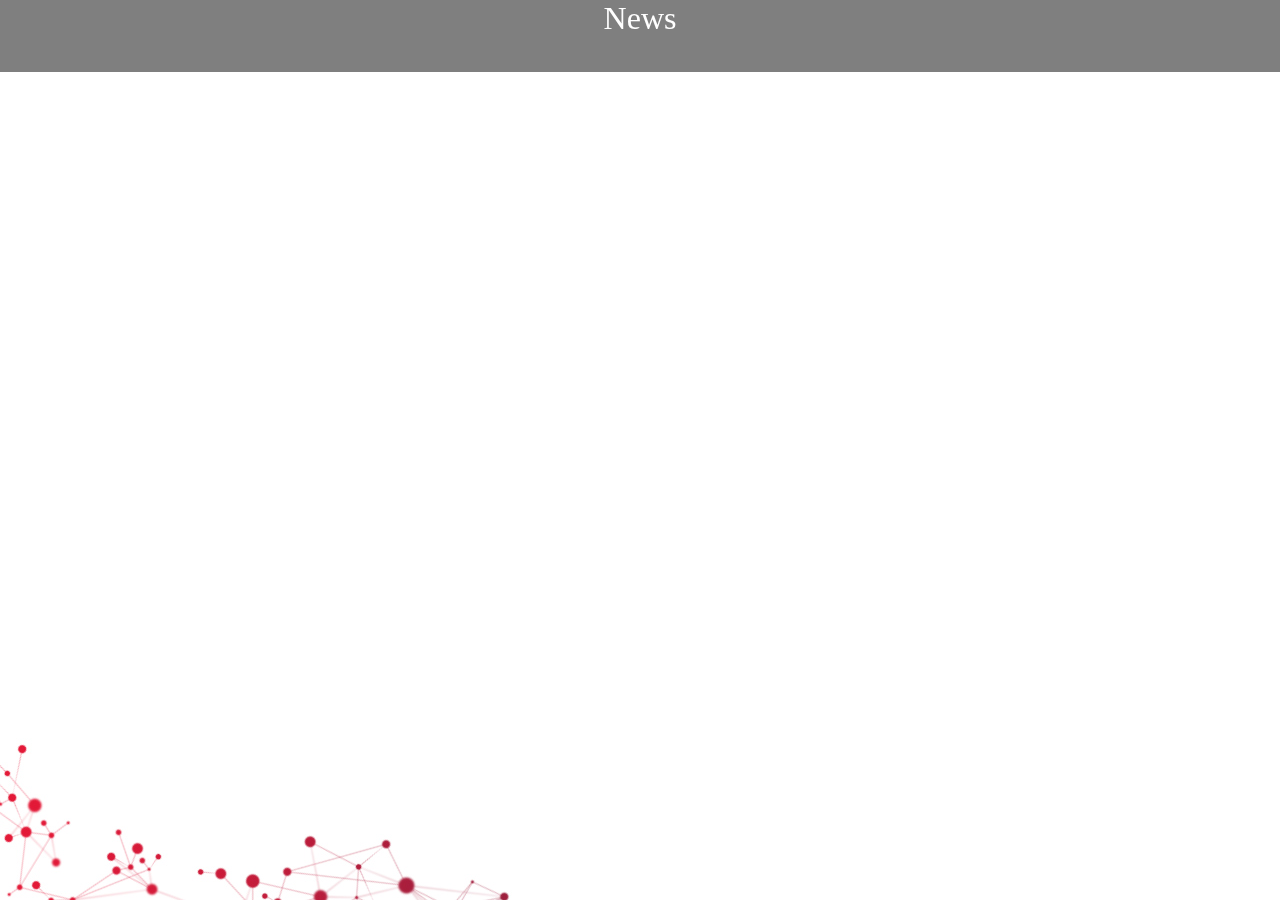
==== index5.html @ 8e6ccc65 "extra examples" ====
<html>
<head>
    <meta name="viewport" content="width=device-width, minimum-scale=1.0, maximum-scale=1.0"/>
    <link rel="stylesheet" type="text/css" href="css/styles.css">
</head>
<body>

    <div class="frame">

        <div id="pageWrapper">
            <div id="pageScroller">
                <div class="page" >
                    <div class="hdr">
                        <h1>News</h1>
                    </div>
                </div>

                <div class="page" >
                    <h1>Page 2</h1>
                    <hr/>
                    <img src="picture.jpg" width="100%"/>
                </div>
                <div class="page" >
                    <div id="wrapper">
                        <div class="scroller">
                            <h1>Page 3</h1>
                            <hr/>
                            <p>Sed ut perspiciatis, unde omnis iste natus error sit voluptatem accusantium doloremque laudantium, totam rem aperiam eaque ipsa, quae ab illo inventore veritatis et quasi architecto beatae vitae dicta sunt, explicabo.</p>
                            <p>Nemo enim ipsam voluptatem, quia voluptas sit, aspernatur aut odit aut fugit, sed quia consequuntur magni dolores eos, qui ratione voluptatem sequi nesciunt, neque porro quisquam est, qui dolorem ipsum, quia dolor sit amet, consectetur, adipisci[ng] velit, sed quia non numquam [do] eius modi tempora inci[di]dunt, ut labore et dolore magnam aliquam quaerat voluptatem.</p>
                            <p>Ut enim ad minima veniam, quis nostrum exercitationem ullam corporis suscipit laboriosam, nisi ut aliquid ex ea commodi consequatur?</p>
                            <p>Quis autem vel eum iure reprehenderit, qui in ea voluptate velit esse, quam nihil molestiae consequatur, vel illum, qui dolorem eum fugiat, quo voluptas nulla pariatur?</p>
                            <p>At vero eos et accusamus et iusto odio dignissimos ducimus, qui blanditiis praesentium voluptatum deleniti atque corrupti, quos dolores et quas molestias excepturi sint, obcaecati cupiditate non provident, similique sunt in culpa, qui officia deserunt mollitia animi, id est laborum et dolorum fuga.</p>
                            <p>Et harum quidem rerum facilis est et expedita distinctio. Nam libero tempore, cum soluta nobis est eligendi optio, cumque nihil impedit, quo minus id, quod maxime placeat, facere possimus, omnis voluptas assumenda est, omnis dolor repellendus.</p>
                            <p>Temporibus autem quibusdam et aut officiis debitis aut rerum necessitatibus saepe eveniet, ut et voluptates repudiandae sint et molestiae non recusandae. Itaque earum rerum hic tenetur a sapiente delectus, ut aut reiciendis voluptatibus maiores alias consequatur aut perferendis doloribus asperiores repellat...</p>
                            <br/>
                            <h2>More Lorem Ipsum</h2>
                            <hr/>
                            <p>Sed ut perspiciatis, unde omnis iste natus error sit voluptatem accusantium doloremque laudantium, totam rem aperiam eaque ipsa, quae ab illo inventore veritatis et quasi architecto beatae vitae dicta sunt, explicabo.</p>
                            <p>Nemo enim ipsam voluptatem, quia voluptas sit, aspernatur aut odit aut fugit, sed quia consequuntur magni dolores eos, qui ratione voluptatem sequi nesciunt, neque porro quisquam est, qui dolorem ipsum, quia dolor sit amet, consectetur, adipisci[ng] velit, sed quia non numquam [do] eius modi tempora inci[di]dunt, ut labore et dolore magnam aliquam quaerat voluptatem.</p>
                            <p>Ut enim ad minima veniam, quis nostrum exercitationem ullam corporis suscipit laboriosam, nisi ut aliquid ex ea commodi consequatur?</p>
                            <p>Quis autem vel eum iure reprehenderit, qui in ea voluptate velit esse, quam nihil molestiae consequatur, vel illum, qui dolorem eum fugiat, quo voluptas nulla pariatur?</p>
                            <p>At vero eos et accusamus et iusto odio dignissimos ducimus, qui blanditiis praesentium voluptatum deleniti atque corrupti, quos dolores et quas molestias excepturi sint, obcaecati cupiditate non provident, similique sunt in culpa, qui officia deserunt mollitia animi, id est laborum et dolorum fuga.</p>
                            <p>Et harum quidem rerum facilis est et expedita distinctio. Nam libero tempore, cum soluta nobis est eligendi optio, cumque nihil impedit, quo minus id, quod maxime placeat, facere possimus, omnis voluptas assumenda est, omnis dolor repellendus.</p>
                            <p>Temporibus autem quibusdam et aut officiis debitis aut rerum necessitatibus saepe eveniet, ut et voluptates repudiandae sint et molestiae non recusandae. Itaque earum rerum hic tenetur a sapiente delectus, ut aut reiciendis voluptatibus maiores alias consequatur aut perferendis doloribus asperiores repellat...</p>
                            <br/>
                            <h2>Even More Lorem Ipsum</h2>
                            <hr/>
                            <p>Sed ut perspiciatis, unde omnis iste natus error sit voluptatem accusantium doloremque laudantium, totam rem aperiam eaque ipsa, quae ab illo inventore veritatis et quasi architecto beatae vitae dicta sunt, explicabo.</p>
                            <p>Nemo enim ipsam voluptatem, quia voluptas sit, aspernatur aut odit aut fugit, sed quia consequuntur magni dolores eos, qui ratione voluptatem sequi nesciunt, neque porro quisquam est, qui dolorem ipsum, quia dolor sit amet, consectetur, adipisci[ng] velit, sed quia non numquam [do] eius modi tempora inci[di]dunt, ut labore et dolore magnam aliquam quaerat voluptatem.</p>
                            <p>Ut enim ad minima veniam, quis nostrum exercitationem ullam corporis suscipit laboriosam, nisi ut aliquid ex ea commodi consequatur?</p>
                            <p>Quis autem vel eum iure reprehenderit, qui in ea voluptate velit esse, quam nihil molestiae consequatur, vel illum, qui dolorem eum fugiat, quo voluptas nulla pariatur?</p>
                            <p>At vero eos et accusamus et iusto odio dignissimos ducimus, qui blanditiis praesentium voluptatum deleniti atque corrupti, quos dolores et quas molestias excepturi sint, obcaecati cupiditate non provident, similique sunt in culpa, qui officia deserunt mollitia animi, id est laborum et dolorum fuga.</p>
                            <p>Et harum quidem rerum facilis est et expedita distinctio. Nam libero tempore, cum soluta nobis est eligendi optio, cumque nihil impedit, quo minus id, quod maxime placeat, facere possimus, omnis voluptas assumenda est, omnis dolor repellendus.</p>
                            <p>Temporibus autem quibusdam et aut officiis debitis aut rerum necessitatibus saepe eveniet, ut et voluptates repudiandae sint et molestiae non recusandae. Itaque earum rerum hic tenetur a sapiente delectus, ut aut reiciendis voluptatibus maiores alias consequatur aut perferendis doloribus asperiores repellat...</p>
                        </div>
                    </div>
                </div>
                <div class="page" >
                    <h1>Page 4</h1>
                    <hr/>
                    <div style="width:100%;text-align:center;">
                        <img src="logo.png" />
                    </div>
                </div>
            </div>
        </div>
        </div>


<script src="js/libs/jquery-1.9.1.min.js"></script>
<script src="js/mylibs/iscroll.js"></script>
<script src="js/mylibs/scroll.js"></script>

</body>

</html>
---- css/styles.css ----
body {
    font-family: helvetica neue;
    background-color: #fff;
    background-position: left bottom;
    background-repeat: no-repeat;
    background-image: url(../img/cgibgbottom.jpg);
}

.page h1,
.page h2
{
    color: #fff;
    font-weight: normal;
    margin-top: 0px;
}

.page hr {
    height: 2px;
    background-color: #E6E7E8;
    border: none;
    border-bottom: solid 1px #FFFFFF;
}

.frame {
    position:absolute;
    top:0;
    right:0;
    bottom:0;
    left:0;
}

.page {
    float: left;
    -webkit-transform:translate3d(0,0,0);
    height: 100%;
}

#pageWrapper {
    position:absolute;
    z-index:1;
    overflow:hidden;
    top:0;
    right:0;
    bottom:0;
    left:0;
}

.hdr{
    display:block;
    height:8%;
    width:100%;
    background:rgba(0,0,0,0.5);
    text-align: center;
}

#wrapper {
    position:absolute;
    z-index:1;
    top:0px;
    bottom:0px;
    left:0px;
    right:0px;
    overflow:auto;
}

.scroller {
	position:absolute; z-index:1;
	-webkit-tap-highlight-color:rgba(0,0,0,0);
	width:100%;
	padding:0;
}
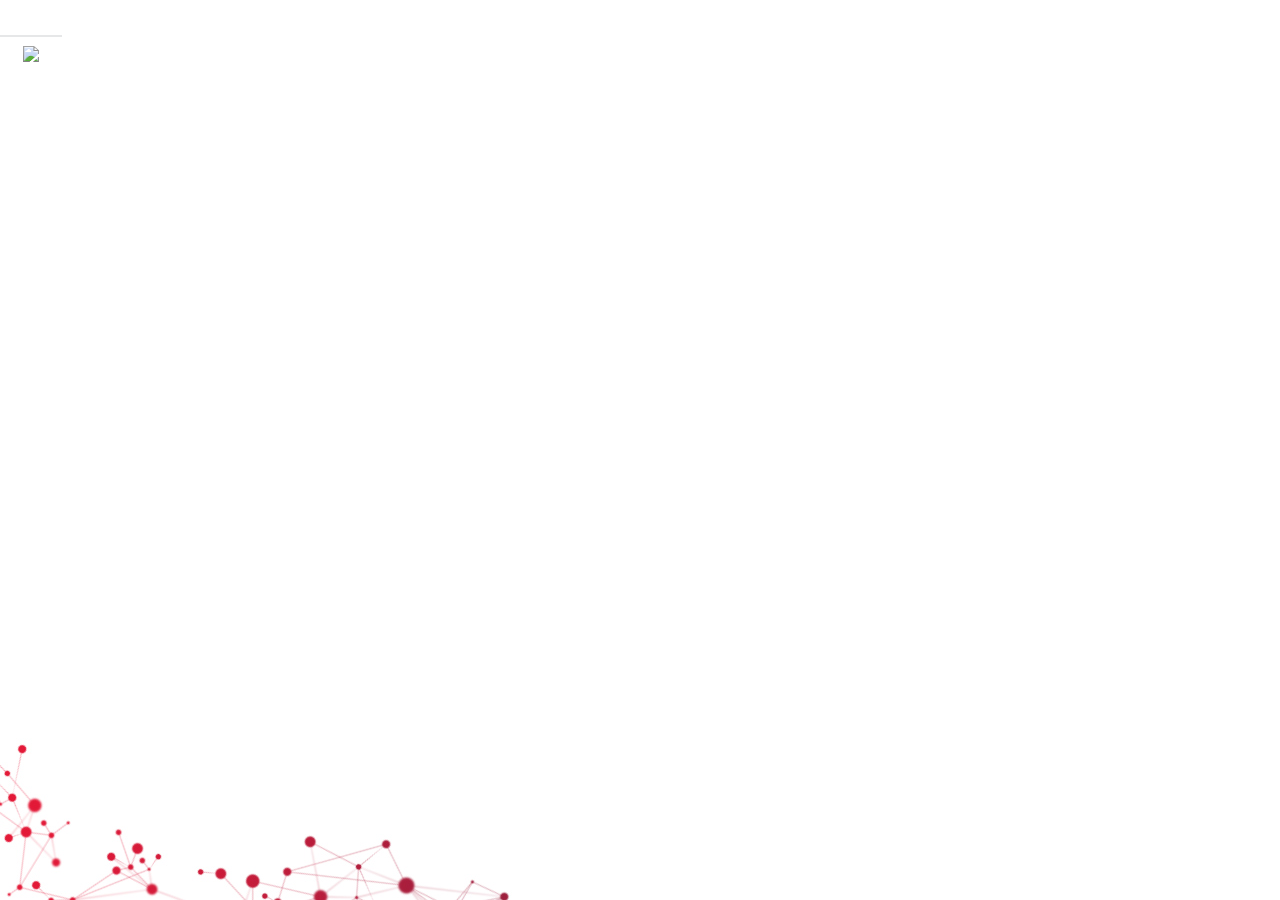
==== commit 5148c391: "extra examples" ====
--- a/index5.html
+++ b/index5.html
@@ -4,21 +4,80 @@
     <link rel="stylesheet" type="text/css" href="css/styles.css">
 </head>
 <body>
-
     <div class="frame">
-
         <div id="pageWrapper">
             <div id="pageScroller">
                 <div class="page" >
                     <div class="hdr">
                         <h1>News</h1>
+                        <div class="hdr_right">
+                            <h1>>..</h1>
+                        </div>
+                    </div>
+                    <div id="wrapper_refresh">
+                        <div id="scroller">
+                            <div id="pullDown">
+                                <span class="pullDownIcon"></span><span class="pullDownLabel">Pull down to refresh...</span>
+                            </div>
+
+                            <ul id="thelist">
+                                <li>
+                                    <div style="float:left">
+                                        <img src="img/news_icon.png" width="150px" height="150px">
+                                    </div>
+                                    <div style="float:left">
+                                    <h2>New Client</h2>
+                                    <p>Toyota</p></a>
+                                    </div>
+                                </li>
+                                <li>
+                                    <div style="float:left">
+                                        <img src="img/news_icon.png" width="150px" height="150px">
+                                    </div>
+                                    <div style="float:left">
+                                        <h2>Management change</h2>
+                                        <p>Igor for president!</p></a>
+                                    </div>
+                                </li>
+                                <li>
+                                    <div style="float:left">
+                                        <img src="img/news_icon.png" width="150px" height="150px">
+                                    </div>
+                                    <div style="float:left">
+                                        <h2>Building</h2>
+                                        <p>Flooding in Diegem</p></a>
+                                    </div>
+                                </li>
+                                <li>
+                                    <div style="float:left">
+                                        <img src="img/news_icon.png" width="150px" height="150px">
+                                    </div>
+                                    <div style="float:left">
+                                        <h2>Award</h2>
+                                        <p>Jeej for Sil</p></a>
+                                    </div>
+                                </li>
+                                <li>
+                                    <div style="float:left">
+                                        <img src="img/news_icon.png" width="150px" height="150px">
+                                    </div>
+                                    <div style="float:left">
+                                        <h2>Heading</h2>
+                                        <p>Some news for y'all</p></a>
+                                    </div>
+                                </li>
+                            </ul>
+                            <div id="pullUp">
+
+                            </div>
+                        </div>
                     </div>
                 </div>
 
                 <div class="page" >
-                    <h1>Page 2</h1>
-                    <hr/>
-                    <img src="picture.jpg" width="100%"/>
+                    <div class="hdr">
+                        <h1>Leads</h1>
+                    </div>
                 </div>
                 <div class="page" >
                     <div id="wrapper">
@@ -68,7 +127,7 @@
 
 
 <script src="js/libs/jquery-1.9.1.min.js"></script>
-<script src="js/mylibs/iscroll.js"></script>
+<script src="js/mylibs/iscroll2.js"></script>
 <script src="js/mylibs/scroll.js"></script>
 
 </body>
--- a/css/styles.css
+++ b/css/styles.css
@@ -1,17 +1,17 @@
 body {
-    font-family: helvetica neue;
+    font-family: Helvetica, Arial, sans-serif;
     background-color: #fff;
     background-position: left bottom;
     background-repeat: no-repeat;
     background-image: url(../img/cgibgbottom.jpg);
+    font-size:1em;
 }
 
-.page h1,
-.page h2
-{
+h1{
     color: #fff;
-    font-weight: normal;
+    font-size:1.2em;
     margin-top: 0px;
+    font-weight: bold;
 }
 
 .page hr {
@@ -46,11 +46,29 @@
 }
 
 .hdr{
+     display:block;
+     background-color:#BD0000;
+     text-align: center;
+     position: absolute;
+     z-index: 2;
+     top: 0;
+     left: 0;
+     width: 100%;
+     height: 45px;
+     line-height: 45px;
+    font-weight:bold;
+
+ }
+
+.hdr_right{
     display:block;
-    height:8%;
-    width:100%;
-    background:rgba(0,0,0,0.5);
     text-align: center;
+    position: absolute;
+    z-index: 2;
+    top: 0;
+    right: 0;
+    height: 45px;
+    line-height: 45px;
 }
 
 #wrapper {
@@ -68,4 +86,101 @@
 	-webkit-tap-highlight-color:rgba(0,0,0,0);
 	width:100%;
 	padding:0;
-}+}
+
+
+/*refresh*/
+#wrapper_refresh {
+    position:absolute; z-index:1;
+    top:45px; bottom:0px; left:-9999px;
+    width:100%;
+    overflow:auto;
+}
+
+#scroller {
+    position:absolute; z-index:1;
+    /*	-webkit-touch-callout:none;*/
+    -webkit-tap-highlight-color:rgba(0,0,0,0);
+    width:100%;
+    padding:0;
+}
+
+#scroller ul {
+    list-style:none;
+    padding:0;
+    padding-left:10px;
+    padding-right:10px;
+    margin:0;
+    width:100%;
+    text-align:left;
+}
+
+#scroller li {
+    padding:0 10px;
+    overflow:hidden;
+    border:1px solid #ccc;
+    border-radius: 5px;
+    background-color:#fafafa;
+    font-size:14px;
+}
+
+#myFrame {
+    position:absolute;
+    top:0; left:0;
+}
+
+
+
+/**
+ *
+ * Pull down styles
+ *
+ */
+#pullDown, #pullUp {
+    background:#fff;
+    height:40px;
+    line-height:40px;
+    padding:5px 10px;
+    border-bottom:1px solid #ccc;
+    font-weight:bold;
+    font-size:14px;
+    color:#888;
+}
+#pullDown .pullDownIcon, #pullUp .pullUpIcon  {
+    display:block; float:left;
+    width:40px; height:40px;
+    background:url(pull-icon@2x.png) 0 0 no-repeat;
+    -webkit-background-size:40px 80px; background-size:40px 80px;
+    -webkit-transition-property:-webkit-transform;
+    -webkit-transition-duration:250ms;
+}
+#pullDown .pullDownIcon {
+    -webkit-transform:rotate(0deg) translateZ(0);
+}
+#pullUp .pullUpIcon  {
+    -webkit-transform:rotate(-180deg) translateZ(0);
+}
+
+#pullDown.flip .pullDownIcon {
+    -webkit-transform:rotate(-180deg) translateZ(0);
+}
+
+#pullUp.flip .pullUpIcon {
+    -webkit-transform:rotate(0deg) translateZ(0);
+}
+
+#pullDown.loading .pullDownIcon, #pullUp.loading .pullUpIcon {
+    background-position:0 100%;
+    -webkit-transform:rotate(0deg) translateZ(0);
+    -webkit-transition-duration:0ms;
+
+    -webkit-animation-name:loading;
+    -webkit-animation-duration:2s;
+    -webkit-animation-iteration-count:infinite;
+    -webkit-animation-timing-function:linear;
+}
+
+@-webkit-keyframes loading {
+    from { -webkit-transform:rotate(0deg) translateZ(0); }
+    to { -webkit-transform:rotate(360deg) translateZ(0); }
+}
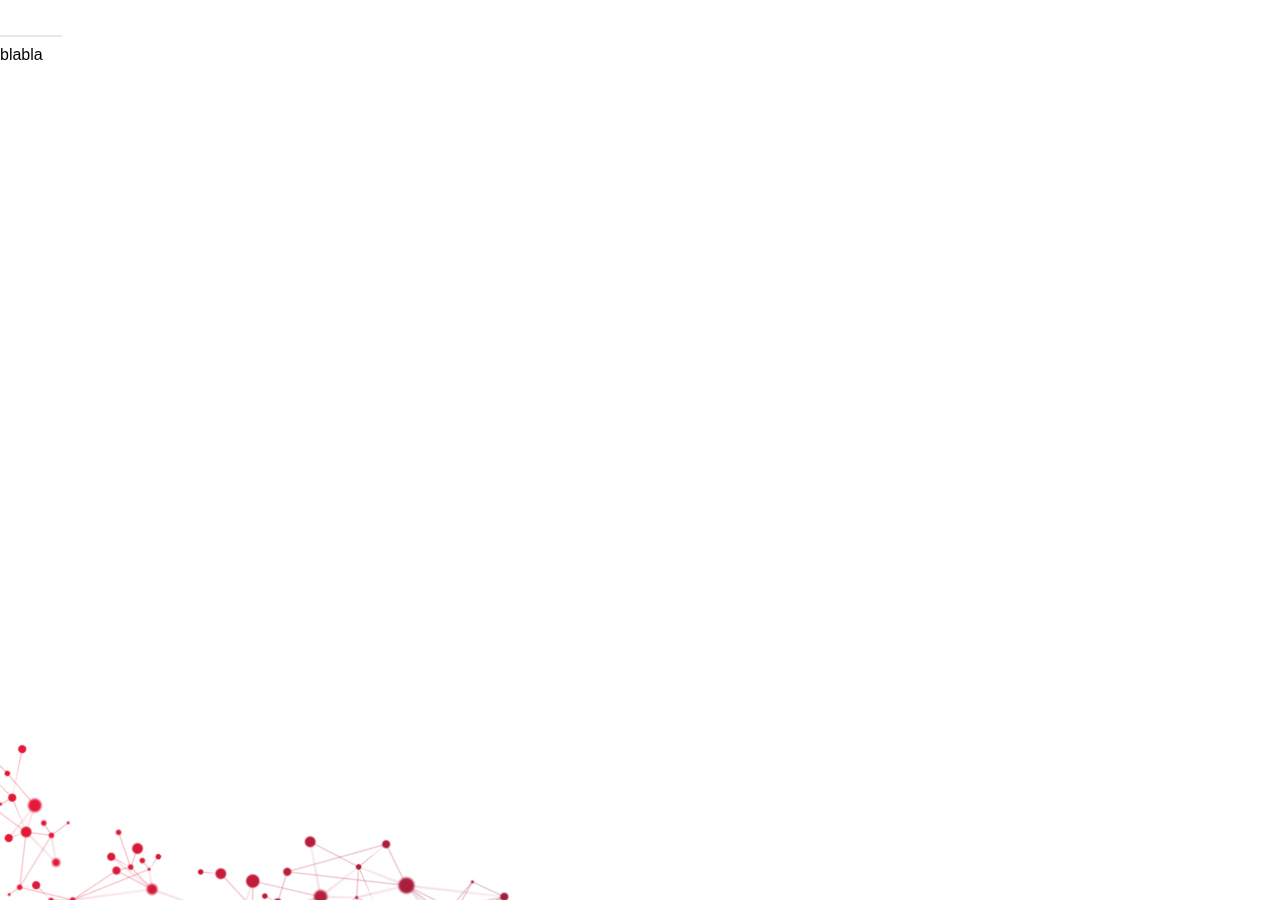
==== commit 59b36e13: "extra examples" ====
--- a/index5.html
+++ b/index5.html
@@ -117,9 +117,7 @@
                 <div class="page" >
                     <h1>Page 4</h1>
                     <hr/>
-                    <div style="width:100%;text-align:center;">
-                        <img src="logo.png" />
-                    </div>
+                    blabla
                 </div>
             </div>
         </div>
